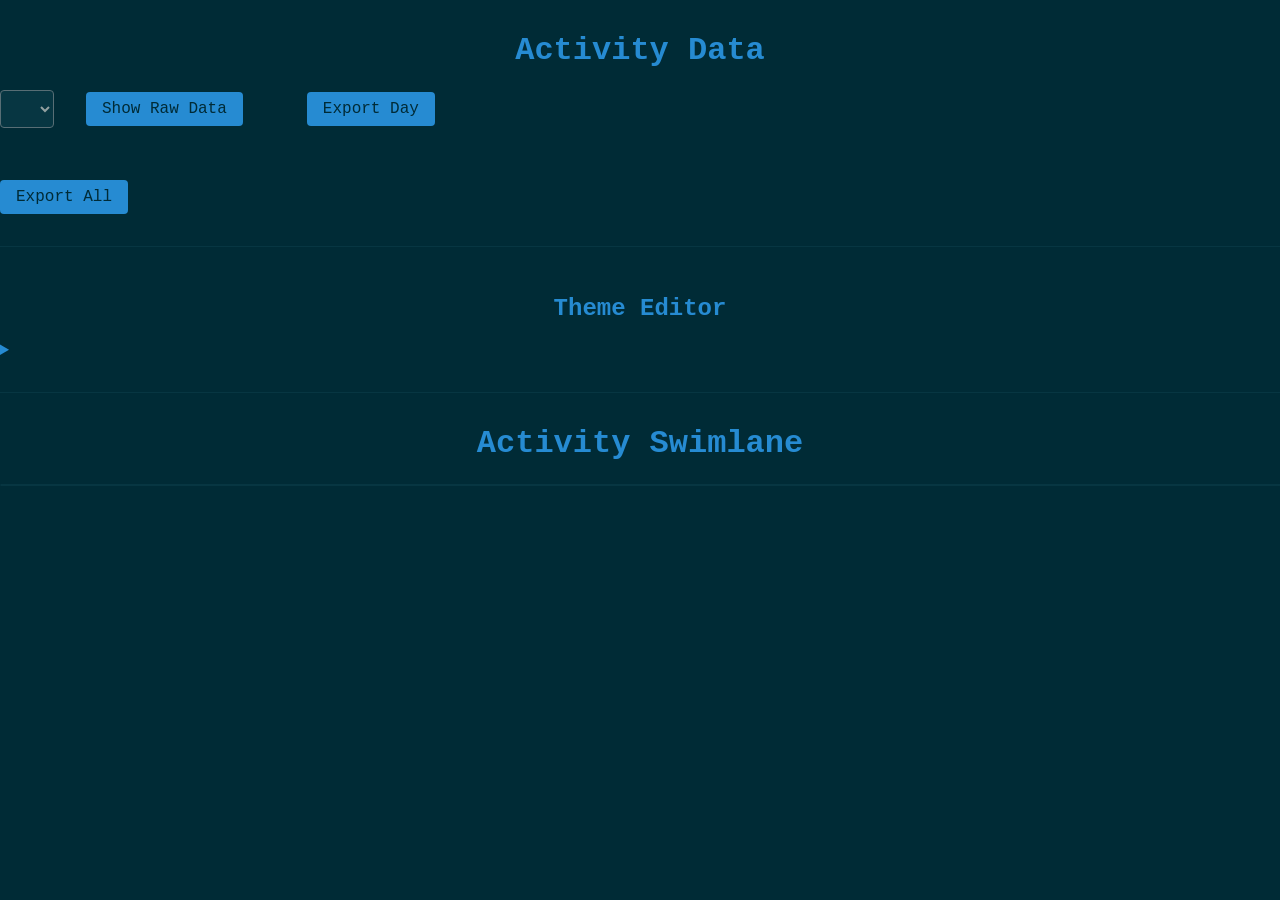
==== data.html @ 890eb244 "tweaks" ====
<!doctype html>
<html>
  <head>
    <title>Suc Data</title>
    <script src="lib/d3.v7.min.js"></script>
    <style>
      body {
        font-family: Menlo, Monaco, Consolas, "Courier New", monospace;
        max-width: 1400px;
        margin: 2em auto;
        background-color: #002b36; /* solarized base03 */
        color: #93a1a1; /* solarized base1 */
      }
      h1,
      h2 {
        color: #268bd2; /* solarized blue */
        text-align: center;
      }
      h2 {
        margin-top: 2em;
      }
      textarea {
        width: 100%;
        height: 400px;
        margin-top: 0.5em;
        border: 1px solid #073642;
        border-radius: 4px;
        background-color: #002b36;
        color: #93a1a1;
      }
      button,
      select,
      input[type="text"] {
        font-family: inherit;
        font-size: 1em;
        padding: 0.5em 1em;
        border: none;
        border-radius: 4px;
        background-color: #268bd2; /* solarized blue */
        color: #002b36;
        cursor: pointer;
        margin-right: 1em;
      }
      select,
      input[type="text"] {
        background-color: #073642; /* solarized base02 */
        color: #93a1a1;
        border: 1px solid #586e75;
      }
      button:hover {
        opacity: 0.9;
      }
      .danger {
        background-color: #dc322f; /* solarized red */
      }
      #controls {
        display: flex;
        align-items: center;
        gap: 1em;
        margin-bottom: 1em;
      }
      hr {
        border: none;
        border-top: 1px solid #073642;
        margin: 2em 0;
      }
      #status-notice {
        color: #859900; /* solarized green */
        margin-left: 1em;
      }
      /* NEW Theme Editor Styles */
      #theme-editor {
        font-size: 0.9em;
      }
      .theme-entry {
        display: flex;
        align-items: center;
        margin-bottom: 0.5em;
        gap: 1em;
      }
      .theme-entry input {
        width: 250px;
      }
      .theme-entry-details {
        flex-grow: 1;
        color: #657b83;
        white-space: nowrap;
        overflow: hidden;
        text-overflow: ellipsis;
      }
      /* Chart Styles */
      #chart-container {
        width: 100%;
        overflow-y: auto;
        overflow-x: auto;
        border: 1px solid #073642;
        border-radius: 5px;
      }
      .axis path,
      .axis line {
        stroke: #657b83;
      }
      .axis text {
        fill: #93a1a1;
        font-size: 12px;
      }
      .timeline-path {
        stroke-width: 4px;
        fill: none;
        stroke-linecap: round;
        stroke-linejoin: round;
      }
      .data-point {
        stroke: #002b36;
        stroke-width: 2px;
      }
      .lane-label {
        fill: #93a1a1;
        font-size: 11px;
        text-anchor: middle;
      }
      #tooltip {
        position: absolute;
        opacity: 0;
        background-color: #073642;
        border: 1px solid #93a1a1;
        border-radius: 5px;
        padding: 10px;
        font-size: 12px;
        pointer-events: none;
        color: #eee8d5;
        transition: opacity 0.2s;
      }
      #theme-list a {
        color: #990;
      }
    </style>
  </head>
  <body>
    <h1>Activity Data</h1>
    <div id="controls">
      <select id="date-selector"></select>
      <button id="toggleData">Show Raw Data</button>
      <button id="saveData" style="display: none">Save Data</button>
      <span id="status-notice"></span>
      <button id="exportDay">Export Day</button>
    </div>

    <div id="data-container" style="display: none">
      <textarea id="productivity-data"></textarea>
    </div>

    <br /><br />
    <button id="exportAll">Export All</button>

    <hr />
    <h2>Theme Editor</h2>
    <details>
      <summary style="cursor: pointer; color: #268bd2"></summary>
      <div id="theme-editor">
        <p>
          Assign a theme to a URL for this day. Leave empty for default
          grouping.
        </p>
        <div id="theme-list"></div>
        <datalist id="theme-suggestions"></datalist>
        <br />
        <button id="saveThemes">Save Themes</button>
        <span id="theme-status" style="color: #859900; margin-left: 1em"></span>
      </div>
    </details>

    <hr />

    <h1>Activity Swimlane</h1>
    <div id="chart-container"></div>
    <div id="tooltip"></div>

    <script type="module" src="data.js"></script>
  </body>
</html>
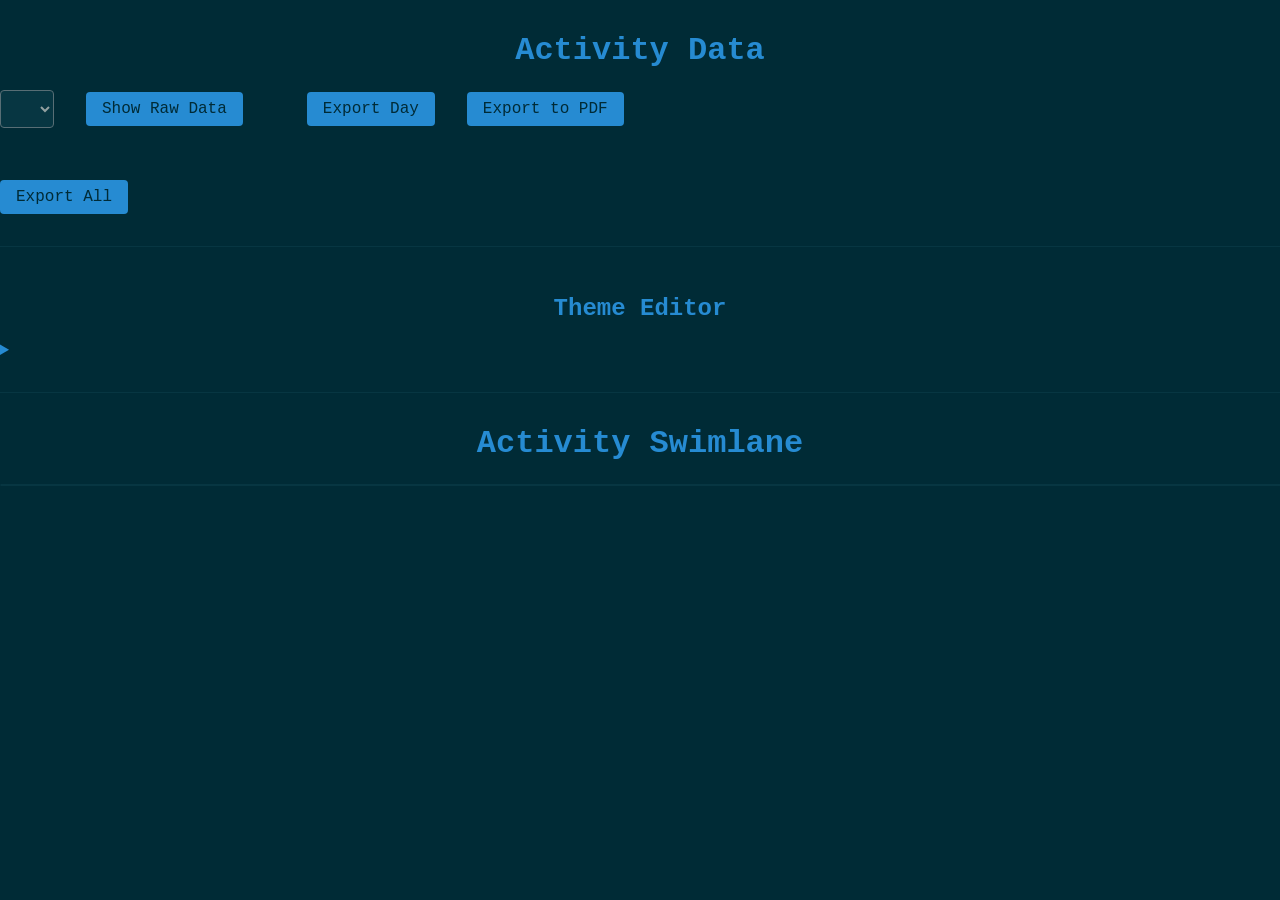
==== commit eb1262a0: "tweaks" ====
--- a/data.html
+++ b/data.html
@@ -3,6 +3,8 @@
   <head>
     <title>Suc Data</title>
     <script src="lib/d3.v7.min.js"></script>
+    <script src="lib/jspdf.min.js"></script>
+    <script src="lib/canvg.min.js"></script>
     <style>
       body {
         font-family: Menlo, Monaco, Consolas, "Courier New", monospace;
@@ -144,6 +146,7 @@
       <button id="saveData" style="display: none">Save Data</button>
       <span id="status-notice"></span>
       <button id="exportDay">Export Day</button>
+      <button id="exportPdf">Export to PDF</button>
     </div>
 
     <div id="data-container" style="display: none">
@@ -178,4 +181,4 @@
 
     <script type="module" src="data.js"></script>
   </body>
-</html>
+</html>
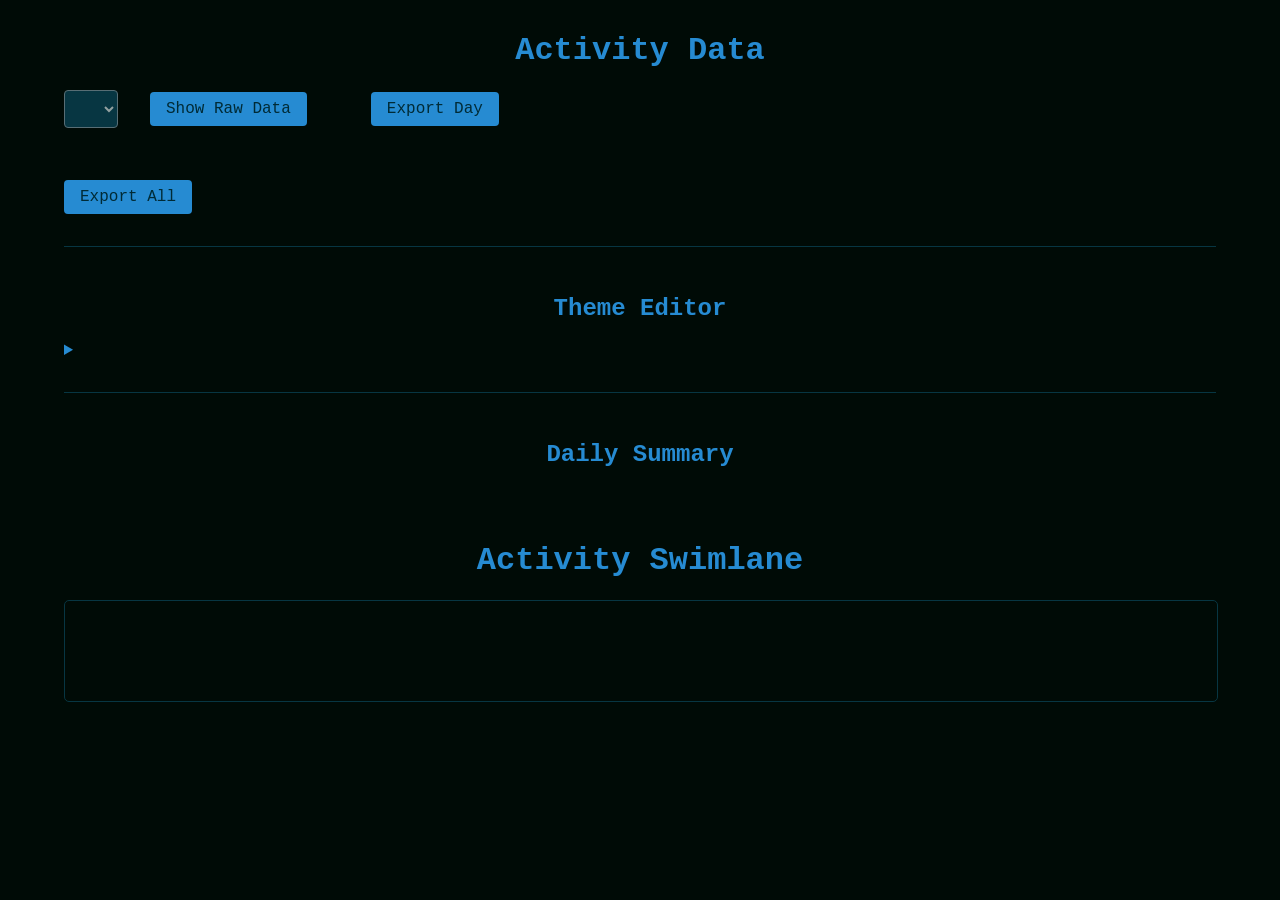
==== commit 88a3e8ba: "tweaks" ====
--- a/data.html
+++ b/data.html
@@ -1,142 +1,9 @@
 <!doctype html>
 <html>
   <head>
-    <title>Suc Data</title>
+    <title>Suc: Activity Data</title>
     <script src="lib/d3.v7.min.js"></script>
-    <script src="lib/jspdf.min.js"></script>
-    <script src="lib/canvg.min.js"></script>
-    <style>
-      body {
-        font-family: Menlo, Monaco, Consolas, "Courier New", monospace;
-        max-width: 1400px;
-        margin: 2em auto;
-        background-color: #002b36; /* solarized base03 */
-        color: #93a1a1; /* solarized base1 */
-      }
-      h1,
-      h2 {
-        color: #268bd2; /* solarized blue */
-        text-align: center;
-      }
-      h2 {
-        margin-top: 2em;
-      }
-      textarea {
-        width: 100%;
-        height: 400px;
-        margin-top: 0.5em;
-        border: 1px solid #073642;
-        border-radius: 4px;
-        background-color: #002b36;
-        color: #93a1a1;
-      }
-      button,
-      select,
-      input[type="text"] {
-        font-family: inherit;
-        font-size: 1em;
-        padding: 0.5em 1em;
-        border: none;
-        border-radius: 4px;
-        background-color: #268bd2; /* solarized blue */
-        color: #002b36;
-        cursor: pointer;
-        margin-right: 1em;
-      }
-      select,
-      input[type="text"] {
-        background-color: #073642; /* solarized base02 */
-        color: #93a1a1;
-        border: 1px solid #586e75;
-      }
-      button:hover {
-        opacity: 0.9;
-      }
-      .danger {
-        background-color: #dc322f; /* solarized red */
-      }
-      #controls {
-        display: flex;
-        align-items: center;
-        gap: 1em;
-        margin-bottom: 1em;
-      }
-      hr {
-        border: none;
-        border-top: 1px solid #073642;
-        margin: 2em 0;
-      }
-      #status-notice {
-        color: #859900; /* solarized green */
-        margin-left: 1em;
-      }
-      /* NEW Theme Editor Styles */
-      #theme-editor {
-        font-size: 0.9em;
-      }
-      .theme-entry {
-        display: flex;
-        align-items: center;
-        margin-bottom: 0.5em;
-        gap: 1em;
-      }
-      .theme-entry input {
-        width: 250px;
-      }
-      .theme-entry-details {
-        flex-grow: 1;
-        color: #657b83;
-        white-space: nowrap;
-        overflow: hidden;
-        text-overflow: ellipsis;
-      }
-      /* Chart Styles */
-      #chart-container {
-        width: 100%;
-        overflow-y: auto;
-        overflow-x: auto;
-        border: 1px solid #073642;
-        border-radius: 5px;
-      }
-      .axis path,
-      .axis line {
-        stroke: #657b83;
-      }
-      .axis text {
-        fill: #93a1a1;
-        font-size: 12px;
-      }
-      .timeline-path {
-        stroke-width: 4px;
-        fill: none;
-        stroke-linecap: round;
-        stroke-linejoin: round;
-      }
-      .data-point {
-        stroke: #002b36;
-        stroke-width: 2px;
-      }
-      .lane-label {
-        fill: #93a1a1;
-        font-size: 11px;
-        text-anchor: middle;
-      }
-      #tooltip {
-        position: absolute;
-        opacity: 0;
-        background-color: #073642;
-        border: 1px solid #93a1a1;
-        border-radius: 5px;
-        padding: 10px;
-        font-size: 12px;
-        pointer-events: none;
-        color: #eee8d5;
-        transition: opacity 0.2s;
-      }
-      #theme-list a {
-        color: #990;
-      }
-    </style>
+    <link rel="stylesheet" href="data.css" />
   </head>
   <body>
     <h1>Activity Data</h1>
@@ -146,7 +13,6 @@
       <button id="saveData" style="display: none">Save Data</button>
       <span id="status-notice"></span>
       <button id="exportDay">Export Day</button>
-      <button id="exportPdf">Export to PDF</button>
     </div>
 
     <div id="data-container" style="display: none">
@@ -174,7 +40,10 @@
     </details>
 
     <hr />
-
+    
+    <h2>Daily Summary</h2>
+    <div id="duration-summary"></div>
+    
     <h1>Activity Swimlane</h1>
     <div id="chart-container"></div>
     <div id="tooltip"></div>
--- a/data.css
+++ b/data.css
@@ -0,0 +1,167 @@
+/* General Body & Text Styles */
+body {
+  font-family: Menlo, Monaco, Consolas, "Courier New", monospace;
+  max-width: 90vw;
+  margin: 2em auto;
+  background-color: #000b06;
+  color: #a3c1c1;
+}
+
+h1,
+h2 {
+  color: #268bd2;
+  text-align: center;
+}
+
+h2 {
+  margin-top: 2em;
+}
+
+hr {
+  border: none;
+  border-top: 1px solid #073642;
+  margin: 2em 0;
+}
+
+/* Form & Control Styles */
+textarea {
+  width: 100%;
+  height: 400px;
+  margin-top: 0.5em;
+  border: 1px solid #073642;
+  border-radius: 4px;
+  background-color: #000b06;
+  color: #93a1a1;
+}
+
+button,
+select,
+input[type="text"] {
+  font-family: inherit;
+  font-size: 1em;
+  padding: 0.5em 1em;
+  border: none;
+  border-radius: 4px;
+  background-color: #268bd2;
+  color: #002b36;
+  cursor: pointer;
+  margin-right: 1em;
+}
+
+select,
+input[type="text"] {
+  background-color: #073642;
+  color: #93a1a1;
+  border: 1px solid #586e75;
+}
+
+input[type="file"] {
+  display: block;
+  margin: 2em auto;
+  padding: 1em;
+  border: 1px solid #073642;
+  border-radius: 4px;
+  cursor: pointer;
+}
+
+button:hover {
+  opacity: 0.9;
+}
+
+/* Layout & Specific Element Styles */
+#controls {
+  display: flex;
+  align-items: center;
+  gap: 1em;
+  margin-bottom: 1em;
+}
+
+#status-notice,
+#theme-status {
+  color: #859900;
+  margin-left: 1em;
+}
+
+/* Theme Editor Styles */
+#theme-editor {
+  font-size: 0.9em;
+}
+.theme-entry {
+  display: flex;
+  align-items: center;
+  margin-bottom: 0.5em;
+  gap: 1em;
+}
+.theme-entry input {
+  width: 250px;
+}
+.theme-entry-details {
+  flex-grow: 1;
+  color: #657b83;
+  white-space: nowrap;
+  overflow: hidden;
+  text-overflow: ellipsis;
+}
+#theme-list a {
+  color: #990;
+}
+
+/* Chart & Tooltip Styles */
+#chart-container {
+  width: 100%;
+  overflow-y: auto;
+  overflow-x: auto;
+  border: 1px solid #073642;
+  border-radius: 5px;
+  min-height: 100px;
+}
+.axis path,
+.axis line {
+  stroke: #657b83;
+}
+.axis text {
+  fill: #93a1a1;
+  font-size: 12px;
+}
+.timeline-path {
+  stroke-width: 4px;
+  fill: none;
+  stroke-linecap: round;
+  stroke-linejoin: round;
+}
+.lane-label {
+  fill: #93a1a1;
+  font-size: 11px;
+  text-anchor: middle;
+}
+#tooltip {
+  position: absolute;
+  opacity: 0;
+  background-color: #073642;
+  border: 1px solid #93a1a1;
+  border-radius: 5px;
+  padding: 10px;
+  font-size: 12px;
+  pointer-events: none;
+  color: #eee8d5;
+  transition: opacity 0.2s;
+}
+
+/* Duration Summary Styles */
+#duration-summary {
+  display: flex;
+  flex-wrap: wrap;
+  gap: 1em;
+  justify-content: center;
+  padding: 1em 0;
+  margin-bottom: 1em;
+}
+.duration-item {
+  background: #073642;
+  padding: 0.5em 1em;
+  border-radius: 4px;
+  font-size: 0.9em;
+}
+.duration-item-theme {
+  font-weight: bold;
+}
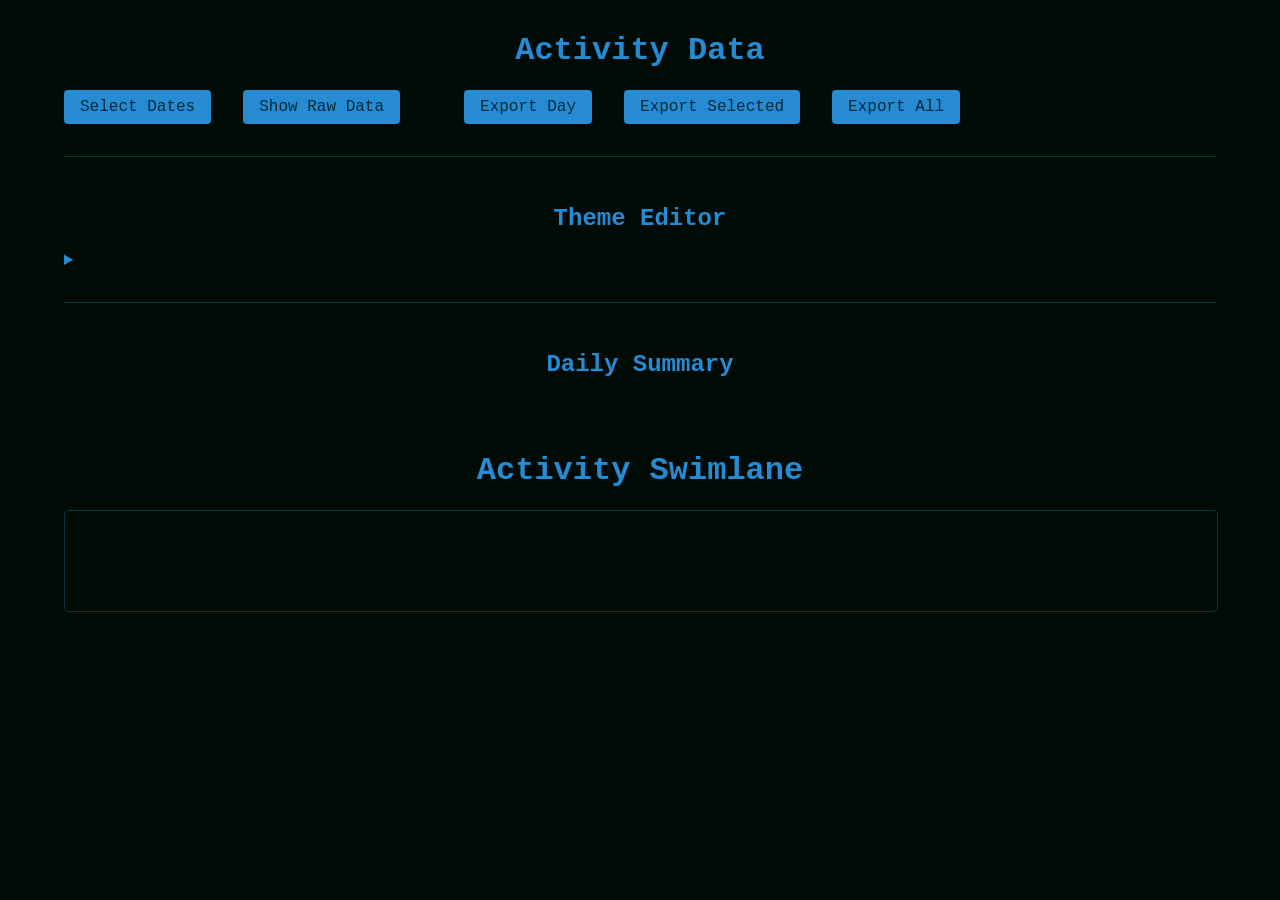
==== commit bd116ecc: "fix exports" ====
--- a/data.html
+++ b/data.html
@@ -8,19 +8,23 @@
   <body>
     <h1>Activity Data</h1>
     <div id="controls">
-      <select id="date-selector"></select>
+      <div id="date-selector-container" class="custom-select">
+        <button id="date-selector-button">Select Dates</button>
+        <div id="date-selector-options" class="custom-select-options" style="display: none;">
+          <!-- Dates will be populated here -->
+        </div>
+      </div>
       <button id="toggleData">Show Raw Data</button>
       <button id="saveData" style="display: none">Save Data</button>
       <span id="status-notice"></span>
       <button id="exportDay">Export Day</button>
+      <button id="exportSelected">Export Selected</button>
+      <button id="exportAll">Export All</button>
     </div>
 
     <div id="data-container" style="display: none">
       <textarea id="productivity-data"></textarea>
     </div>
-
-    <br /><br />
-    <button id="exportAll">Export All</button>
 
     <hr />
     <h2>Theme Editor</h2>
@@ -40,14 +44,14 @@
     </details>
 
     <hr />
-    
+
     <h2>Daily Summary</h2>
     <div id="duration-summary"></div>
-    
+
     <h1>Activity Swimlane</h1>
     <div id="chart-container"></div>
     <div id="tooltip"></div>
 
     <script type="module" src="data.js"></script>
   </body>
-</html>+</html>
--- a/data.css
+++ b/data.css
@@ -164,4 +164,36 @@
 }
 .duration-item-theme {
   font-weight: bold;
-}+}
+
+/* Custom Select Dropdown */
+.custom-select {
+  position: relative;
+  display: inline-block;
+}
+
+.custom-select-options {
+  display: none;
+  position: absolute;
+  background-color: #073642;
+  min-width: 160px;
+  box-shadow: 0px 8px 16px 0px rgba(0,0,0,0.2);
+  z-index: 1;
+  max-height: 300px;
+  overflow-y: auto;
+  border: 1px solid #586e75;
+  color: #93a1a1;
+}
+
+.custom-select-options .date-item {
+  padding: 8px 12px;
+  cursor: pointer;
+}
+
+.custom-select-options .date-item:hover {
+  background-color: #002b36;
+}
+
+.custom-select-options .date-item label {
+  margin-left: 8px;
+}
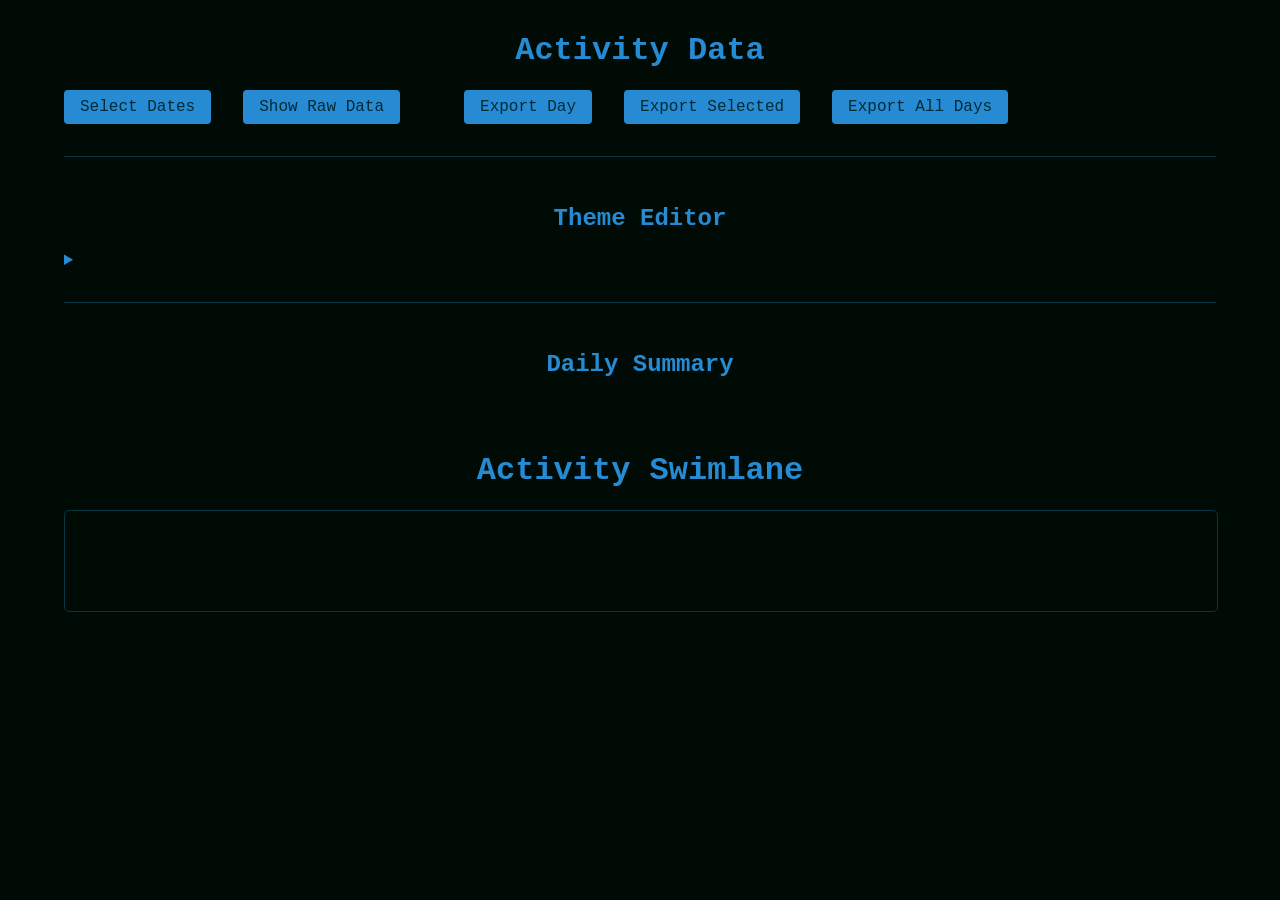
==== commit 34021580: "multiday viewer" ====
--- a/data.html
+++ b/data.html
@@ -10,16 +10,19 @@
     <div id="controls">
       <div id="date-selector-container" class="custom-select">
         <button id="date-selector-button">Select Dates</button>
-        <div id="date-selector-options" class="custom-select-options" style="display: none;">
-          <!-- Dates will be populated here -->
-        </div>
+        <div
+          id="date-selector-options"
+          class="custom-select-options"
+          style="display: none"
+        ></div>
       </div>
       <button id="toggleData">Show Raw Data</button>
       <button id="saveData" style="display: none">Save Data</button>
       <span id="status-notice"></span>
       <button id="exportDay">Export Day</button>
       <button id="exportSelected">Export Selected</button>
-      <button id="exportAll">Export All</button>
+      <button id="exportAllDays">Export All Days</button>
+      <button id="exportAll" style="display: none">Export All</button>
     </div>
 
     <div id="data-container" style="display: none">
--- a/data.css
+++ b/data.css
@@ -177,7 +177,7 @@
   position: absolute;
   background-color: #073642;
   min-width: 160px;
-  box-shadow: 0px 8px 16px 0px rgba(0,0,0,0.2);
+  box-shadow: 0px 8px 16px 0px rgba(0, 0, 0, 0.2);
   z-index: 1;
   max-height: 300px;
   overflow-y: auto;
@@ -197,3 +197,52 @@
 .custom-select-options .date-item label {
   margin-left: 8px;
 }
+
+/* Scrollbar Styles */
+.custom-select-options::-webkit-scrollbar {
+  width: 10px;
+}
+
+.custom-select-options::-webkit-scrollbar-track {
+  background: #000b06;
+  border-radius: 5px;
+}
+
+.custom-select-options::-webkit-scrollbar-thumb {
+  background: #268bd2;
+  border-radius: 0;
+}
+
+.custom-select-options::-webkit-scrollbar-thumb:hover {
+  background: #3a9be2;
+}
+
+/* Custom Checkbox Styles */
+.custom-select-options input[type="checkbox"] {
+  appearance: none;
+  -webkit-appearance: none;
+  -moz-appearance: none;
+  width: 1em;
+  height: 1em;
+  background-color: #000b06;
+  border: 1px solid #586e75;
+  border-radius: 3px;
+  cursor: pointer;
+  position: relative;
+  top: 2px;
+}
+
+.custom-select-options input[type="checkbox"]:checked {
+  background-color: #268bd2;
+  border-color: #268bd2;
+}
+
+.custom-select-options input[type="checkbox"]:checked::after {
+  content: "✔";
+  color: #002b36;
+  position: absolute;
+  left: 50%;
+  top: 50%;
+  transform: translate(-50%, -50%);
+  font-size: 0.8em;
+}
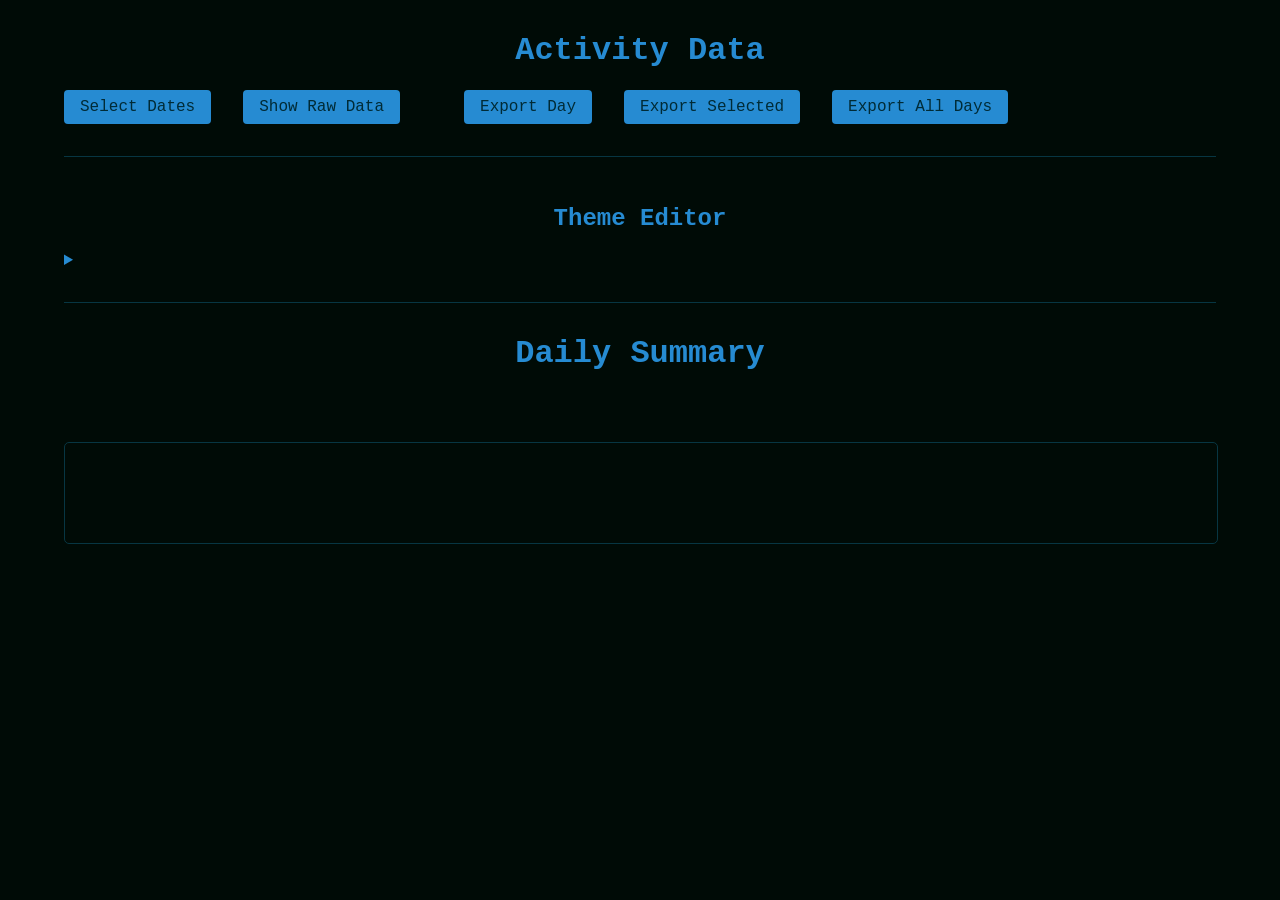
==== commit 4c0e3bf6: "tweaked these myself, like a peasant" ====
--- a/data.html
+++ b/data.html
@@ -47,11 +47,8 @@
     </details>
 
     <hr />
-
-    <h2>Daily Summary</h2>
+    <h1 id="summary-title">Daily Summary</h1>
     <div id="duration-summary"></div>
-
-    <h1>Activity Swimlane</h1>
     <div id="chart-container"></div>
     <div id="tooltip"></div>
 
--- a/data.css
+++ b/data.css
@@ -21,6 +21,10 @@
   border: none;
   border-top: 1px solid #073642;
   margin: 2em 0;
+}
+
+span.date {
+  color: #c60;
 }
 
 /* Form & Control Styles */
